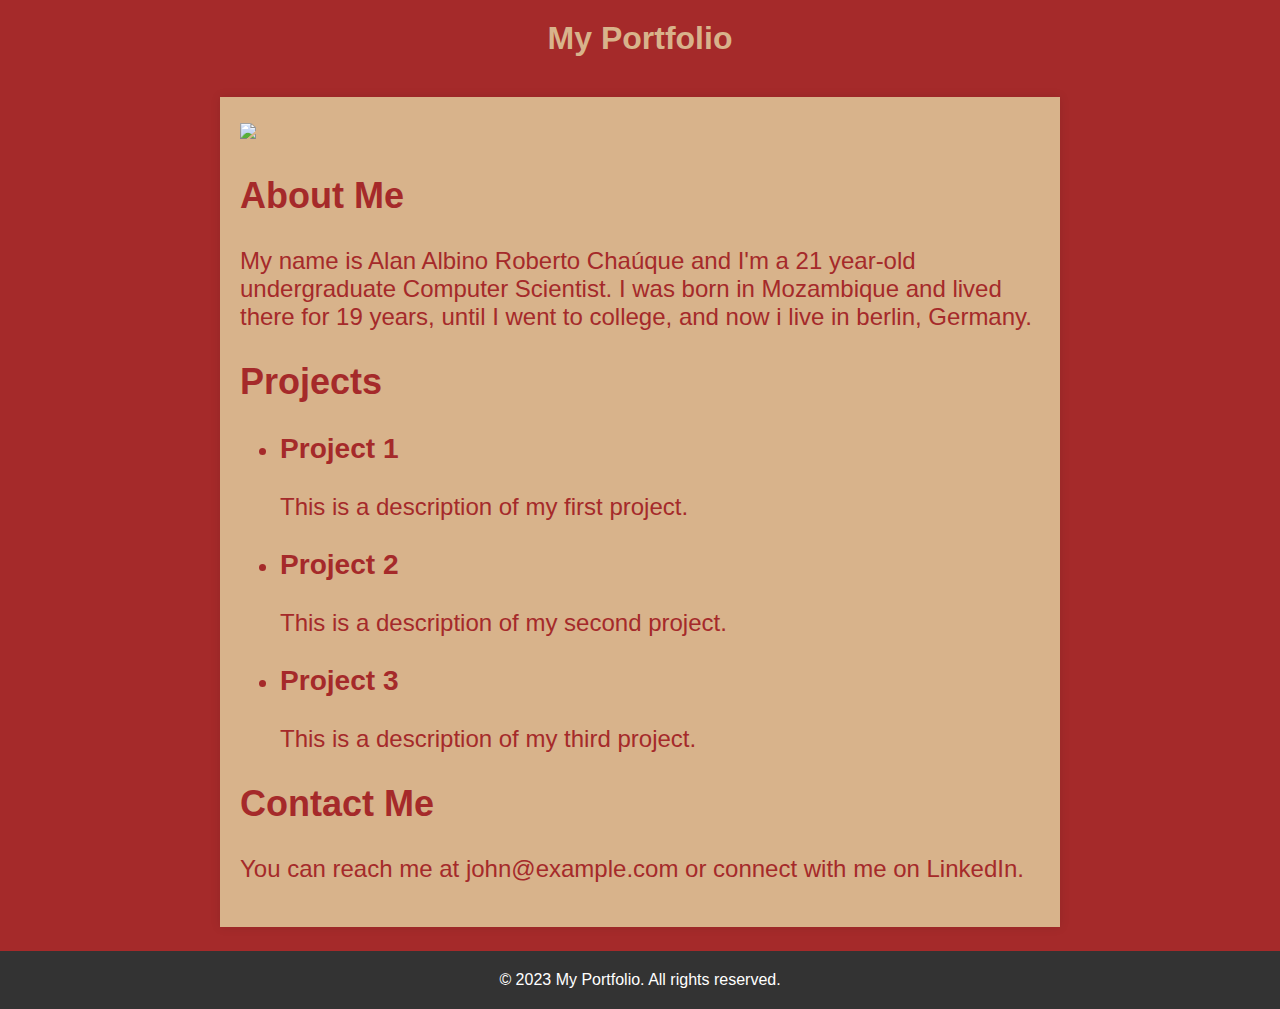
==== HTML/week5.html @ 2f9874de "adding all the files to the repo" ====
<!DOCTYPE html>
<html lang="en">
<head>
  <meta charset="UTF-8">
  <meta name="viewport" content="width=device-width, initial-scale=1.0">
  <title>My Portfolio</title>
  <link rel="stylesheet" href="style2.css">
</head>
<body>
  <header>
    <h1>My Portfolio</h1>
  </header>

  <div class="container">
    <img src="/Users/AlanChauque/myproject/shooting game/assets copy/background.jpg">
    <h2>About Me</h2>
    <p> My name is Alan Albino Roberto Chaúque and I'm a 21 year-old undergraduate Computer Scientist. I was born in Mozambique and lived there for 19 years, until I went to college, and now i live in berlin, Germany.</p>

    <h2>Projects</h2>
    <ul>
      <li>
        <h3>Project 1</h3>
        <p>This is a description of my first project.</p>
      </li>
      <li>
        <h3>Project 2</h3>
        <p>This is a description of my second project.</p>
      </li>
      <li>
        <h3>Project 3</h3>
        <p>This is a description of my third project.</p>
      </li>
    </ul>

    <h2>Contact Me</h2>
    <p>You can reach me at john@example.com or connect with me on LinkedIn.</p>
    </div>
    <div style="margin: 24px 0;">
        <a href="#"><i class="fa fa-github" ></i></a>
        <a href="#"><i class="fa fa-linkedln" ></i></a>
        <a href="#"><i class="fa fa-facebook" ></i></a>
        <a href="#"><i class="fa fa-instagram" ></i></a>
    </div>
  <footer>
    <p>&copy; 2023 My Portfolio. All rights reserved.</p>
  </footer>
</body>
</html>
---- HTML/style2.css ----
body {
    font-family: Arial, sans-serif;
    margin: 0;
    padding: 0;
    background-color:brown;
}
header {
    background-color:brown ;
    padding: 20px;
    color: rgb(216, 179, 139);
    text-align: center;
    }
img{
    width: 300x;
    height: 200px;
    ;
}
a{
    text-decoration: none;
    font-size: 180px;
    color: #333;

}
h1 {
    margin: 0;
    }
button :hover, a :hover{
    opacity: 0;
    color: firebrick;
    font-size: 180%;
    font-family: 'Times New Roman', Times, serif;
    font-weight: 800%;
    margin:auto;
    align-self: center;
}
.container {
    max-width: 800px;
    margin: 20px auto;
    padding: 20px;
    background-color: rgb(216, 179, 139);
    box-shadow: 0 0 10px rgba(0, 0, 0, 0.1);
    }
div{
    font-size: 24px;
    color: brown;
}
footer {
    background-color: #333;
    padding: 20px;
    color: #fff;
    text-align: center;
    }

    footer p {
      margin: 0;
    }
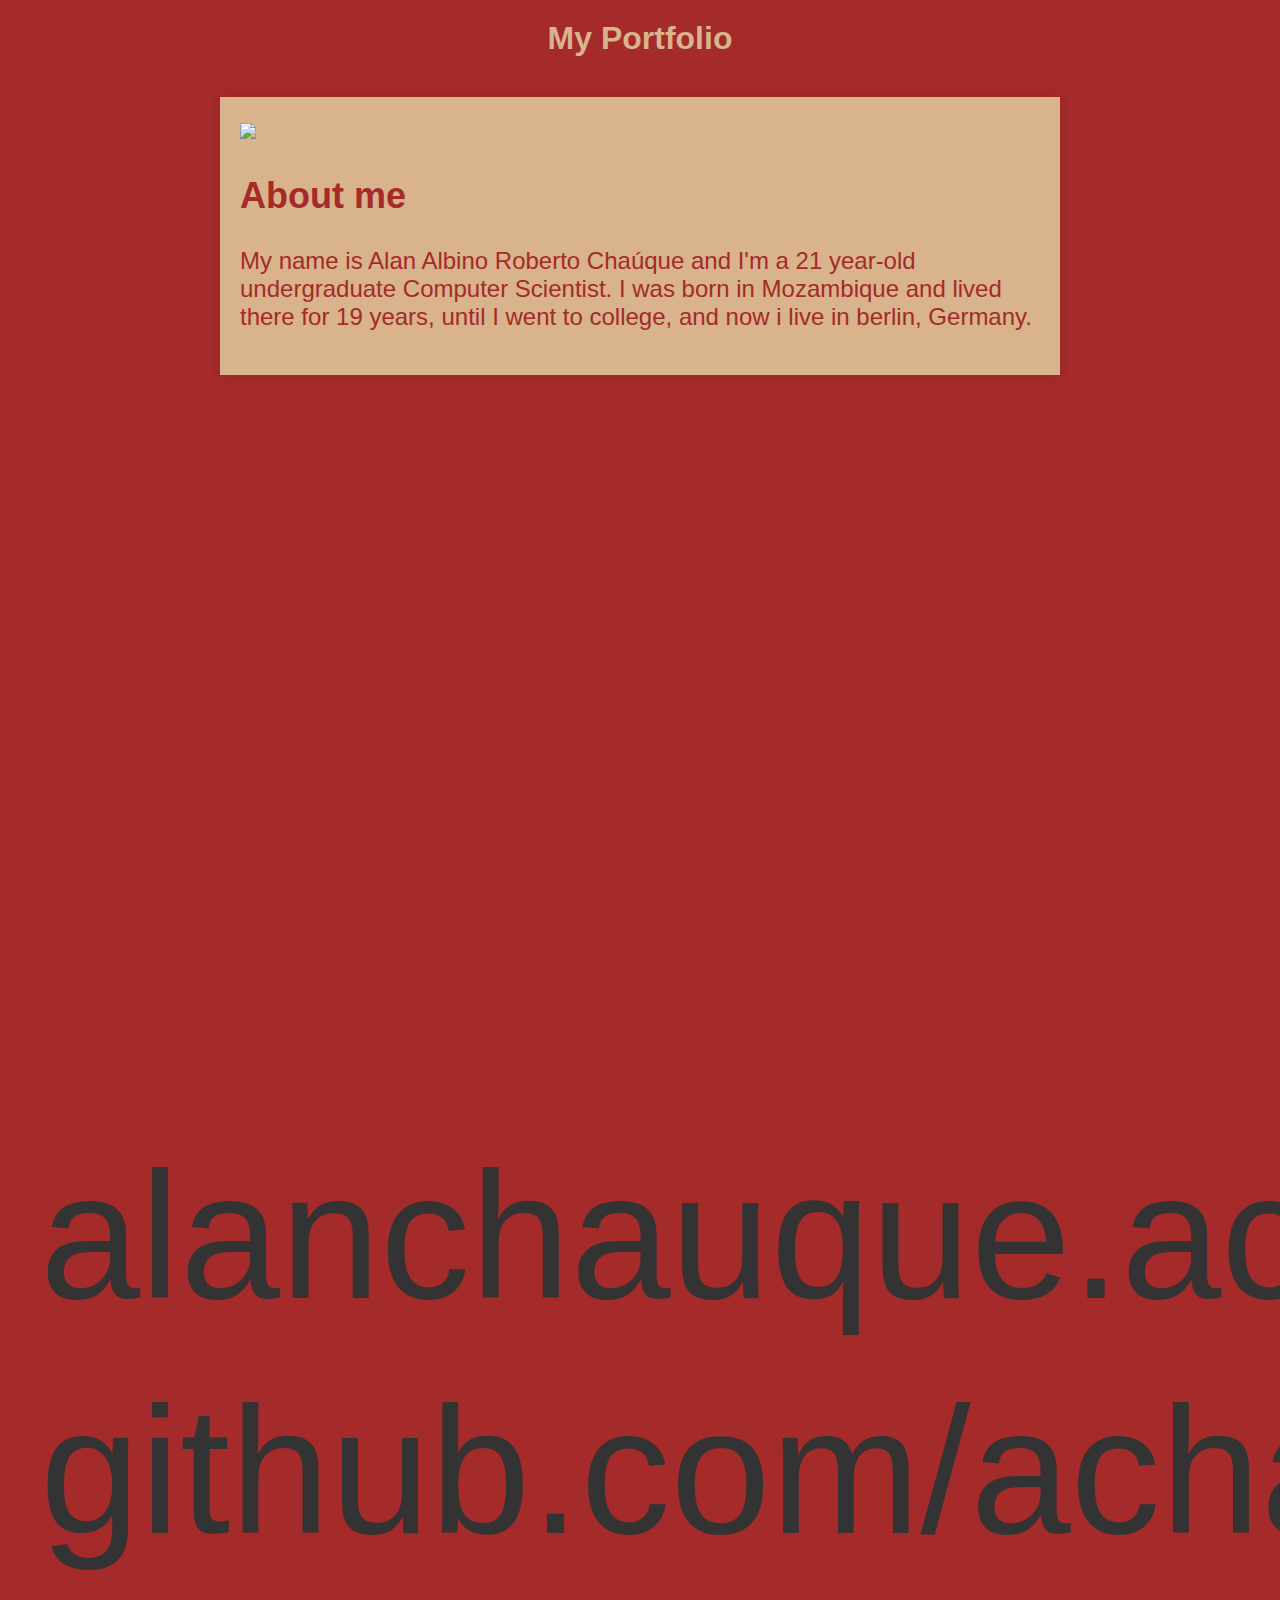
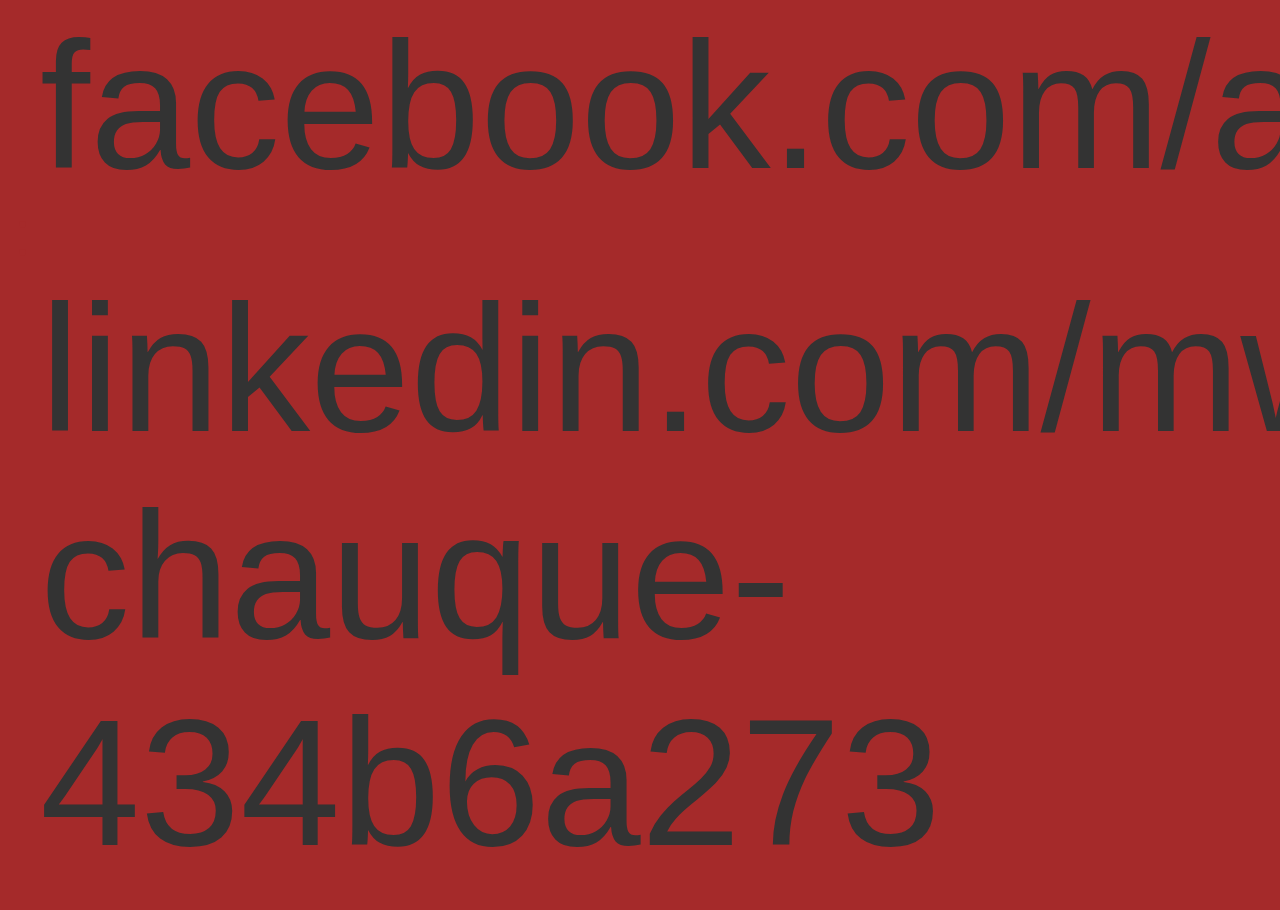
==== commit ddb1ab1a: "Update week5.html" ====
--- a/HTML/week5.html
+++ b/HTML/week5.html
@@ -1,8 +1,6 @@
 <!DOCTYPE html>
 <html lang="en">
 <head>
-  <meta charset="UTF-8">
-  <meta name="viewport" content="width=device-width, initial-scale=1.0">
   <title>My Portfolio</title>
   <link rel="stylesheet" href="style2.css">
 </head>
@@ -10,39 +8,44 @@
   <header>
     <h1>My Portfolio</h1>
   </header>
-
   <div class="container">
-    <img src="/Users/AlanChauque/myproject/shooting game/assets copy/background.jpg">
-    <h2>About Me</h2>
+    <img src="/Users/AlanChauque/myproject/HTML/pp.JPG">
+    <h2>About me</h2>
     <p> My name is Alan Albino Roberto Chaúque and I'm a 21 year-old undergraduate Computer Scientist. I was born in Mozambique and lived there for 19 years, until I went to college, and now i live in berlin, Germany.</p>
-
+  </div>
+  <div class="section">
     <h2>Projects</h2>
     <ul>
       <li>
-        <h3>Project 1</h3>
-        <p>This is a description of my first project.</p>
+        <h3>Project 1: Shooting game</h3>
+        <p>Me and some ex-colleagues developed an two dimensional arcade game using python and pygame as tha main framework.</p>
       </li>
       <li>
-        <h3>Project 2</h3>
-        <p>This is a description of my second project.</p>
-      </li>
-      <li>
-        <h3>Project 3</h3>
-        <p>This is a description of my third project.</p>
+        <h3>Project 2: Portfolio</h3>
+        <p>Developed an Online portolio for the computer science lab classes.</p>
       </li>
     </ul>
-
+  <div class="section">
+    <h2>Skills</h2>
+      <ul>
+        <li>HTML</li>
+        <li>python </li>
+        <li>Dart</li>
+        <li>LaTeX</li>
+      </ul>
+  </div>
+  <div class="section">
     <h2>Contact Me</h2>
-    <p>You can reach me at john@example.com or connect with me on LinkedIn.</p>
-    </div>
-    <div style="margin: 24px 0;">
-        <a href="#"><i class="fa fa-github" ></i></a>
-        <a href="#"><i class="fa fa-linkedln" ></i></a>
-        <a href="#"><i class="fa fa-facebook" ></i></a>
-        <a href="#"><i class="fa fa-instagram" ></i></a>
-    </div>
-  <footer>
-    <p>&copy; 2023 My Portfolio. All rights reserved.</p>
-  </footer>
+    <p>Feel free to reach out to me for any inquiries.
+      <br>You can contact me via:
+    </p>
+    <ul>
+      <li>e-mail: <a href="mailto:alanchauque.ac@gmail.com" class="contact-info" target="_blank">alanchauque.ac@gmail.com</a> </li>
+      <li>GitHub: <a href="https://github.com/achauque14/achauque14.github.io" class="contact-info" target="_blank">github.com/achauque14/achauque14.github.io</a></li>
+      <li>Facebook: <a href="https://www.facebook.com/alan.chauque.7" class="contact-info" target="_blank">facebook.com/alan.chauque.7</a></li>
+      <li>Cellphone: +31684189738</li>
+      <li>LinkedIn: <a href="https://www.linkedin.com/mwlite/profile/in/alan-chauque-434b6a273" class="contact-info" target="_blank">linkedin.com/mwlite/profile/in/alan-chauque-434b6a273</a></li>
+    </ul>
+  </div>
 </body>
 </html>
